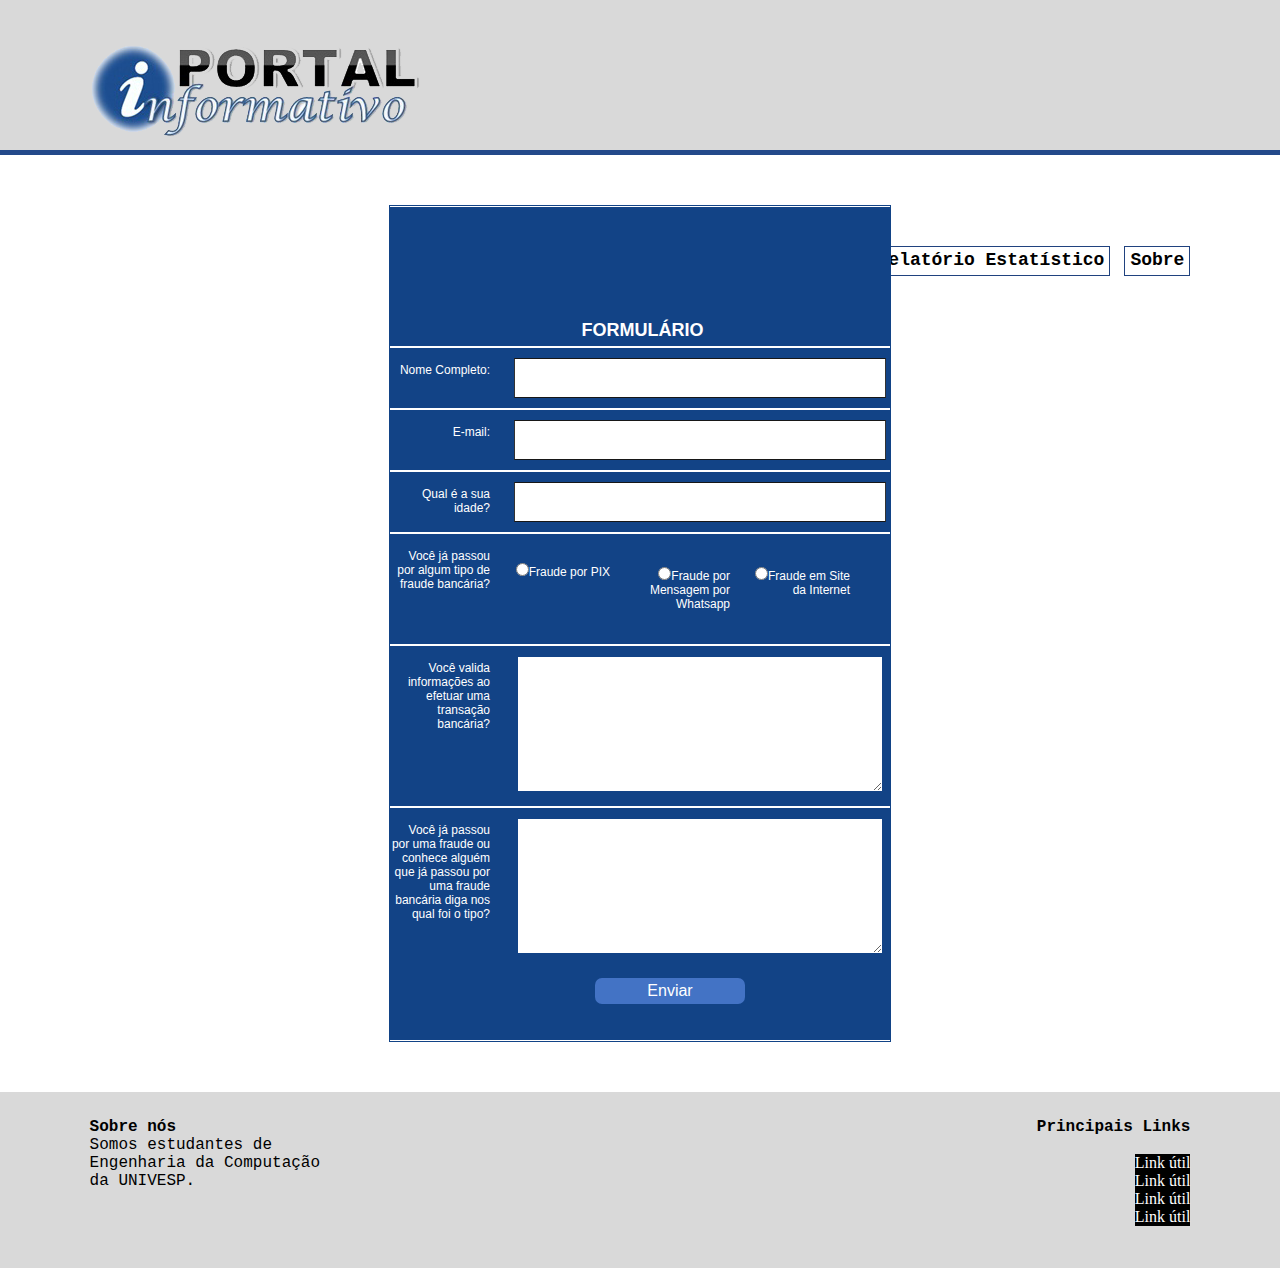
==== formulario.html @ b9cd15ea "sobre" ====
<!DOCTYPE html>
<html lang="en">
<head>
    <meta charset="UTF-8">
    <meta http-equiv="X-UA-Compatible" content="IE=edge">
    <meta name="viewport" content="width=device-width, initial-scale=1.0">
    <title>Portal Interativo sobre Fraudes Bancárias</title>
    <link href="style.css" type="text/css" rel="stylesheet" />
</head>
<body>
    
    <div id="topo">
        <div id="logo">
            <a href="index.html"><img src="logo.png" border="0"/></a>
        </div>
        <nav class="menu">
            <ul>
                <li><a href="index.html">Home</a></li>
                <li><a href="ranking.html">Ranking de Fraudes</a></li>
                <li><a href="formulario.html">Formulário</a></li>
                <li><a href="#">Relatório Estatístico</a></li>
                <li><a href="sobre.html">Sobre</a></li>
            </ul>
        </nav>

    </div><!--fecha topo -->

    <div id="formulario">
    <article>
        <form name="meuForm" method="post" id="formulario">
            <div class="box">
                <h1>Formulário</h1>
        
                <label>
                    <span>Nome Completo:</span>
                    <input type="text" class="input_text" name="nome" id="name"/>
        
                </label>
                
                <label>
                    <span>E-mail:</span>
                    <input type="text" class="input_text" name="email" id="email"/>
                </label>
                <label>
                    <span>Qual é a sua idade?</span>
                    <input type="text" class="input_text" name="text" id="text2"/>
            </label>
        
                <label>
                    <span>Você já passou por algum tipo de fraude bancária?</span> 
                
                    <span><br><INPUT TYPE="RADIO" NAME="OPCAO" VALUE="op1">Fraude por PIX</span><br>
                        
                    <span><INPUT TYPE="RADIO" NAME="OPCAO" VALUE="op2">Fraude por Mensagem por Whatsapp<br></span>
                    
                    <span><INPUT TYPE="RADIO" NAME="OPCAO" VALUE="op3">Fraude em Site da Internet</span> <br><br>
                    <br><br>
                </label>
                
                <label>
                    <span>Você valida informações ao efetuar uma transação bancária?</span>
                    <textarea class="message" name="feedback" id="feedback"></textarea> 
            </label>
        
                <label>
                    <span>Você já passou por uma fraude ou conhece alguém que já passou por uma fraude bancária diga nos qual foi o tipo?</span>
                    <textarea class="message" name="feedback" id="feedback"></textarea>  
                    <input type="button" class="button" value="Enviar" /><br><br><br>
                </label>
            </div>
        </form>
    </article>
    </div>
    
    <footer>
        <div id="info">
            <p><b>Sobre nós</b></p>
            <p>Somos estudantes de <br>Engenharia da Computação <br>da <a href="https://univesp.br/" target="_blank" >UNIVESP.</a></p>
        </div>

        <div id="links">
            <p><b>Principais Links</b></p><br><br>
            <a href="#">Link útil</a><br>
            <a href="#">Link útil</a><br>
            <a href="#">Link útil</a><br>
            <a href="#">Link útil</a>
        </div>
        </footer>

    </div><!--fecha rodape -->

</body>
</html>
---- style.css ----
@charset "utf-8";
/* CSS Document */

*{ 	
	margin:0;
	padding:0;
}

body{
	text-align:center;
	margin:0px;
	background:#ffffff;
}


#topo{
    width: 100%;
    height: 150px;
    border-bottom: 5px solid #23498a;
    background-color: #d9d9d9;
}

#logo{
    width: 40%;
    height: 100%;
    float: left;
    text-align: left;
}

    #logo img{
        margin-left: 16%;
        margin-top: 27px;
    }

.menu ul {
    list-style-type: none;
    float: right;
    margin-right: 7%;
    margin-top: 100px;
  }

.menu li{
    display: inline;
    margin: 10px 0px 10px 10px;
    font-family: 'Calibri', 'Courier New', Courier, monospace;
    border: 1px solid #20427f;
    padding: 5px;
}

    .menu li:hover{
        background-color: #20427f;
        text-decoration: none;
    }

.menu a{
    text-decoration: none;
    color: black;
    font-size: 18px;
    font-weight: bolder;
}

    .menu a:hover{
        color:#ffffff; 
    }

#bemvindo{
    width: 100%;
    height: 280px;
    background-image: url(bg.jpg);
}

#esquerda{
    width: 50%;
    height: 100%;
    float: left;
}

    #esquerda p{
        font-family: 'Calibri', 'Courier New', Courier, monospace;
        color:#fff;
        text-align: justify;
        margin-left: 14%;
        margin-top: 2%;
        width: 60%;
    }

#direita{
    width: 50%;
    height: 100%;
    float: right;
}

    #direita img{
        margin-right: 14%;
        margin-top: 30px;
        float: right;
    }

#cards{
    width: 100%;
    height: 280px;
}

    #cards p{
        font-family: 'Calibri', 'Courier New', Courier, monospace;
        color:#000;
        text-align: center;
        font-weight: bold;
        margin: 10px 0 50px 0;
    }

    #cards a{
        text-decoration: none;
        color: #fff;
        width: 80px;
        height: 20px;
        background-color: #4373c5;
        border-radius: 7px;
        padding: 5px 10px 5px 10px;
        font-size: 120%;
    }

        #cards a:hover{
            background-color: #20427f;
        }
    
#card1{
    width: 19%;
    height: 180px;
    border: 2px solid #90acdb;
    margin: 50px 7% 0 7%;
    float: left;
}

#card2{
    width: 20%;
    height: 180px;
    border: 2px solid #90acdb;
    float: left;
    margin: 50px 7% 0 7%;
}

#card3{
    width: 19%;
    height: 180px;
    border: 2px solid #90acdb;
    margin: 50px 7% 0 0;
    float: right;
}

#ranking p{
    font-family: 'Calibri', 'Courier New', Courier, monospace;
    color:#000;
    font-size: 120%;
    margin: 0 0 20px 0;
}

    #ranking h1{
        font-family: 'Calibri', 'Courier New', Courier, monospace;
        color:#000;
        margin:20px 0 20px 0px;
    }

#sobre p{
    font-family: 'Calibri', 'Courier New', Courier, monospace;
    color:#000;
    font-size: 120%;
    margin: 0 0 20px 0;
    text-align: justify;
    margin: 0 7% 0 7%;
    padding: 10px 0 10px 0;
}

    #sobre h1{
        font-family: 'Calibri', 'Courier New', Courier, monospace;
        color:#000;
        margin:20px 0 20px 0px;
    }

footer{
    background-color: #d9d9d9;
    width: 100%;
    height: 150px;
    padding-top: 2%;
}

#info{
    width: 50%;
    float: left;
}

    #info p{
        font-family: 'Calibri', 'Courier New', Courier, monospace;
        color:#000;
        text-align: justify;
        margin-left: 14%;
        width: 50%;
    }

    #info a{
        color:#000;
        text-decoration: none;
    }
#links{
    width: 50%;
    float: right;
}

    #links p{
        font-family: 'Calibri', 'Courier New', Courier, monospace;
        color:#000;
        text-align: justify;
        margin-right: 14%;
        float: right;
    }

    #links a{
        float: right;
        margin-right: 14%;
        background-color: #000;
        color: #fff;
        text-decoration: none;
    }

    #links a:hover{
        background-color: #d9d9d9;
        color: #000;
        text-decoration: none;
    }

/*formulário*/

#formulario{
    margin: 0 0 100px 0;
}

#formulario form,input,select,textarea{color:#171717; font:100% normal Arial, Helvetica, sans-serif;}

#formulario div.box {
    margin:0 auto;
    width:500px;
    background:#124386;
    position:relative;
    top:50px;
    border:1px solid #124386;
}

#formulario div.box h1 {
    color:#ffffff;
    font-size:18px;
    text-transform:uppercase;
    padding:5px 0 5px 5px;
    border-bottom:1px solid #ffffff;
    border-top:1px solid #ffffff;
}

#formulario div.box label {
    width:100%;
    display: block;
    background:#124386;
    border-top:1px solid #ffffff;
    border-bottom:1px solid #ffffff;
    padding:10px 0 10px 0;
}

#formulario div.box label span {
    display: block;
    color:#ffffff;
    font-size:12px;
    float:left;
    width:100px;
    text-align:right;
    padding:5px 20px 0 0;
}

#formulario div.box .input_text {
    padding:10px 10px;
    width:350px;
    background:#ffffff;
    border-bottom: 1px double #171717;
    border-top: 1px double #171717;
    border-left:1px double #333333;
    border-right:1px double #333333;
}

#formulario div.box .message{
    padding:7px 7px;
    width:350px;
    background:#ffffff;
    border-bottom: 1px double #124386;
    border-top: 1px double #124386;
    border-left:1px double #124386;
    border-right:1px double #124386;
    overflow:hidden;
    height:120px;
}

#formulario div.box .button{
    margin:0 0 10px 0;
    padding:4px 7px;
    color:#fff;
    border:0px;
    position: relative;
    top:20px;
    left:30px;
    width:150px;
    background-color: #4373c5;
    border-radius: 7px;
}

#formulario div.box .button:hover{
    background-color: #20427f;
}
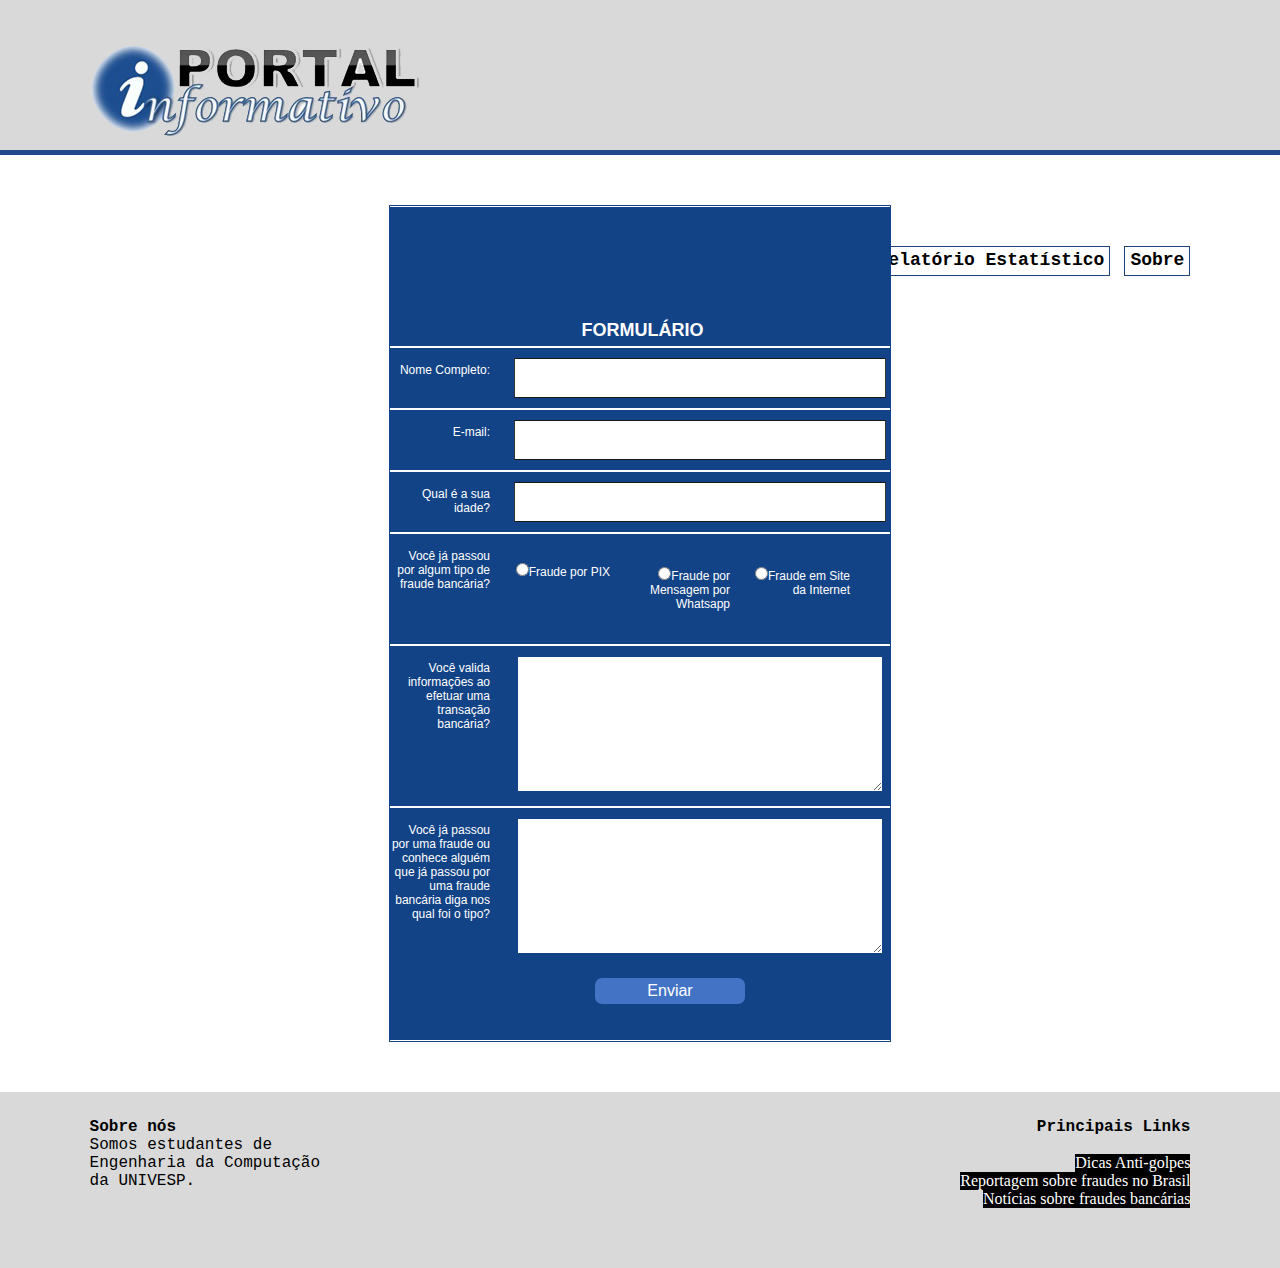
==== commit dc82e05d: "versao 4" ====
--- a/formulario.html
+++ b/formulario.html
@@ -18,7 +18,7 @@
                 <li><a href="index.html">Home</a></li>
                 <li><a href="ranking.html">Ranking de Fraudes</a></li>
                 <li><a href="formulario.html">Formulário</a></li>
-                <li><a href="#">Relatório Estatístico</a></li>
+                <li><a href="relatorio.html">Relatório Estatístico</a></li>
                 <li><a href="sobre.html">Sobre</a></li>
             </ul>
         </nav>
@@ -80,12 +80,11 @@
 
         <div id="links">
             <p><b>Principais Links</b></p><br><br>
-            <a href="#">Link útil</a><br>
-            <a href="#">Link útil</a><br>
-            <a href="#">Link útil</a><br>
-            <a href="#">Link útil</a>
+            <a href="https://antifraudes.febraban.org.br/?gclid=EAIaIQobChMIu5rLhJLp8wIVS7LICh3sGQppEAAYAyAAEgLREfD_BwE" target="_blank">Dicas Anti-golpes</a><br>
+            <a href="https://globoplay.globo.com/v/9867521/?s=0s" target="_blank">Reportagem sobre fraudes no Brasil</a><br>
+            <a href="https://www.cnnbrasil.com.br/tudo-sobre/fraudes-bancarias/">Notícias sobre fraudes bancárias</a><br>
         </div>
-        </footer>
+    </footer>
 
     </div><!--fecha rodape -->
 
--- a/style.css
+++ b/style.css
@@ -152,14 +152,25 @@
     font-family: 'Calibri', 'Courier New', Courier, monospace;
     color:#000;
     font-size: 120%;
-    margin: 0 0 20px 0;
-}
-
-    #ranking h1{
-        font-family: 'Calibri', 'Courier New', Courier, monospace;
-        color:#000;
-        margin:20px 0 20px 0px;
-    }
+    margin: 0 7% 20px 7%;
+    text-align: justify;
+}
+
+#ranking a{
+    color:#000;
+    text-decoration: none;
+}
+
+    #ranking a:hover{
+        color:#000;
+        text-decoration: underline;
+    }
+
+#ranking h1{
+    font-family: 'Calibri', 'Courier New', Courier, monospace;
+    color:#000;
+    margin:20px 0 20px 0px;
+}
 
 #sobre p{
     font-family: 'Calibri', 'Courier New', Courier, monospace;
